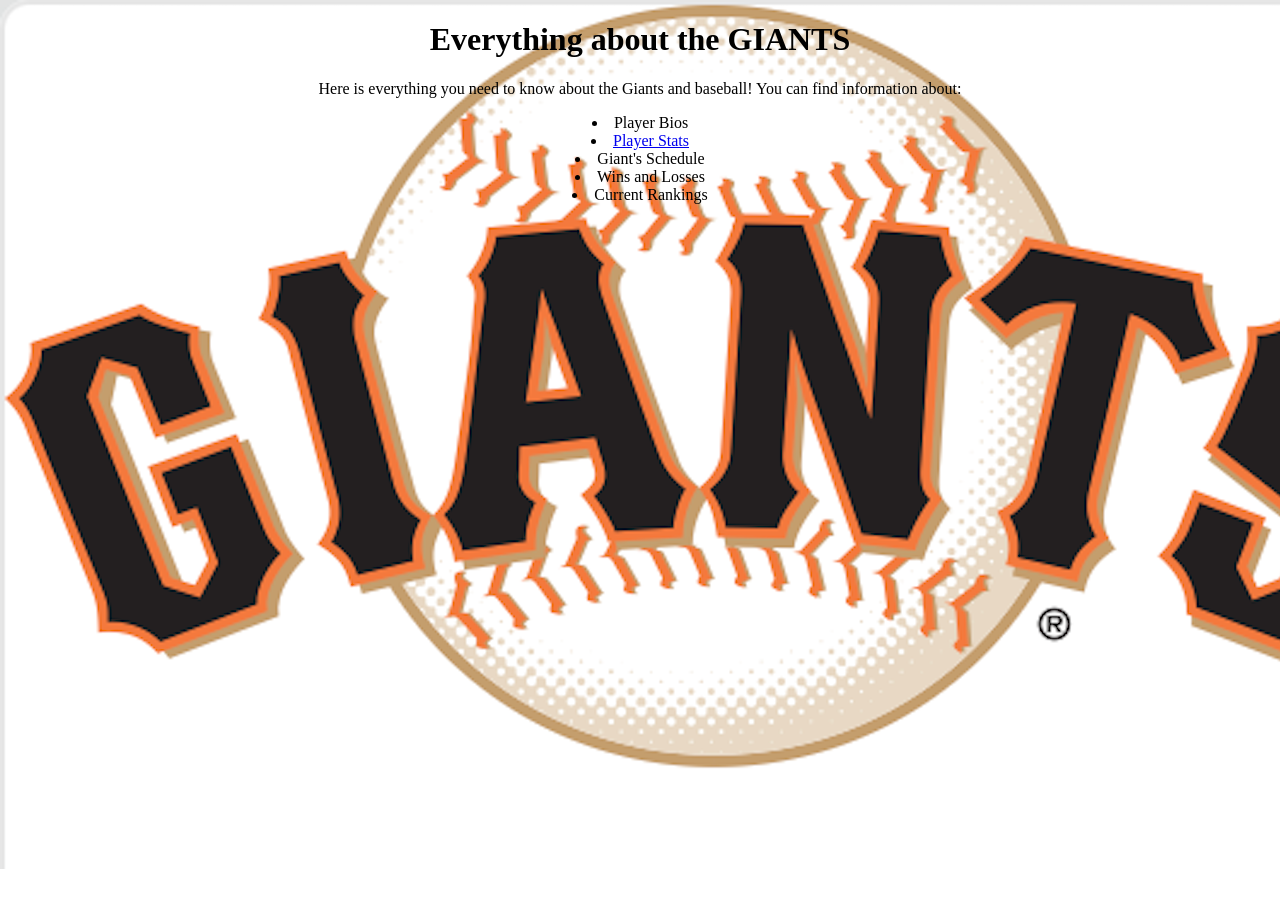
==== index.html @ 8e06d8b3 "Add files via upload" ====
<!DOCTYPE html>
<html>
<head>
	<center><title>Everything about the GIANTS</title></center>
		<style>
		body {
			background-image: url("giantsLogoBg.png");
			background-repeat: no-repeat;
			background-opacity: 0.3;
		}
	</style>
</head>
<body>

	<center> <H1> Everything about the GIANTS</H1></center>
	<center><p> Here is everything you need to know about the Giants and baseball! You can find information about:</p></center>
	<center>
		<li>Player Bios</li>
		<li><a href="PlayerStats.html">Player Stats</a></li>
		<li>Giant's Schedule</li>
		<li>Wins and Losses</li>
		<li>Current Rankings</li>	
</center>
	

</body>
</html>
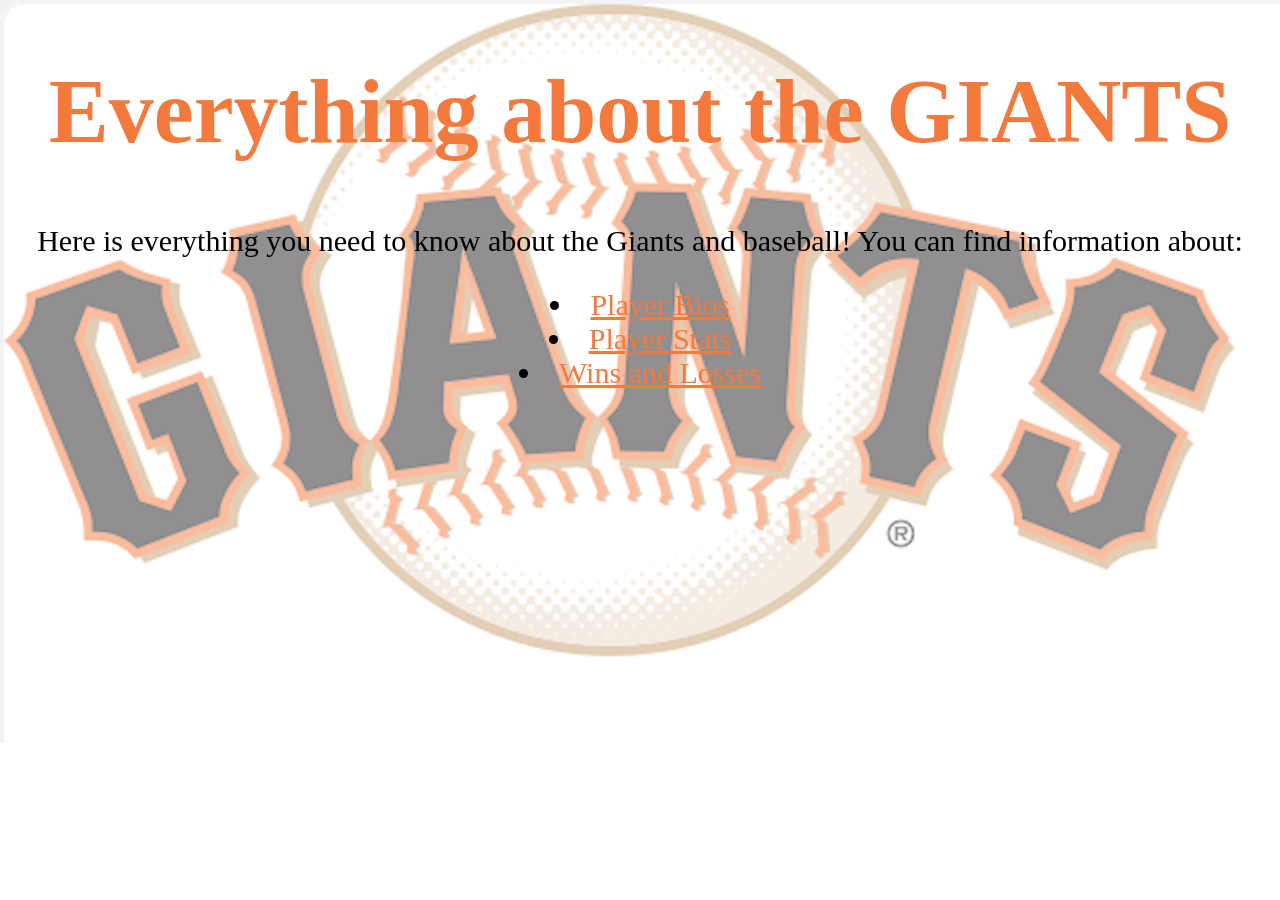
==== commit c9fe05f5: "Add files via upload" ====
--- a/index.html
+++ b/index.html
@@ -1,13 +1,18 @@
 <!DOCTYPE html>
 <html>
 <head>
+	<link href="style.css" type="text/css" rel="stylesheet"/>
 	<center><title>Everything about the GIANTS</title></center>
 		<style>
 		body {
 			background-image: url("giantsLogoBg.png");
 			background-repeat: no-repeat;
-			background-opacity: 0.3;
-		}
+			background-color: rgba(255,255,255,0.5);
+			background-size: 100% auto;
+			background-blend-mode: lighten;
+					}
+		
+
 	</style>
 </head>
 <body>
@@ -15,11 +20,9 @@
 	<center> <H1> Everything about the GIANTS</H1></center>
 	<center><p> Here is everything you need to know about the Giants and baseball! You can find information about:</p></center>
 	<center>
-		<li>Player Bios</li>
+		<li><a href="PlayerBios.html">Player Bios</a></li>
 		<li><a href="PlayerStats.html">Player Stats</a></li>
-		<li>Giant's Schedule</li>
-		<li>Wins and Losses</li>
-		<li>Current Rankings</li>	
+		<li><a href="winsAndLosses.html">Wins and Losses</a></li>
 </center>
 	
 
--- a/style.css
+++ b/style.css
@@ -0,0 +1,23 @@
+h1 {
+			color: #F4793D;
+			text-align: center;
+			Font-size: 90px;
+		}
+p, li, table {
+			font-size: 30px;
+		}
+a {
+			color: #F4793D;
+		}
+.container {
+	display: grid;
+	grid-template-columns: 1fr 1fr 1fr;
+	justify-items: center;
+	align-items: center;
+	padding: 3px;
+}
+
+
+
+
+/*citation*/
